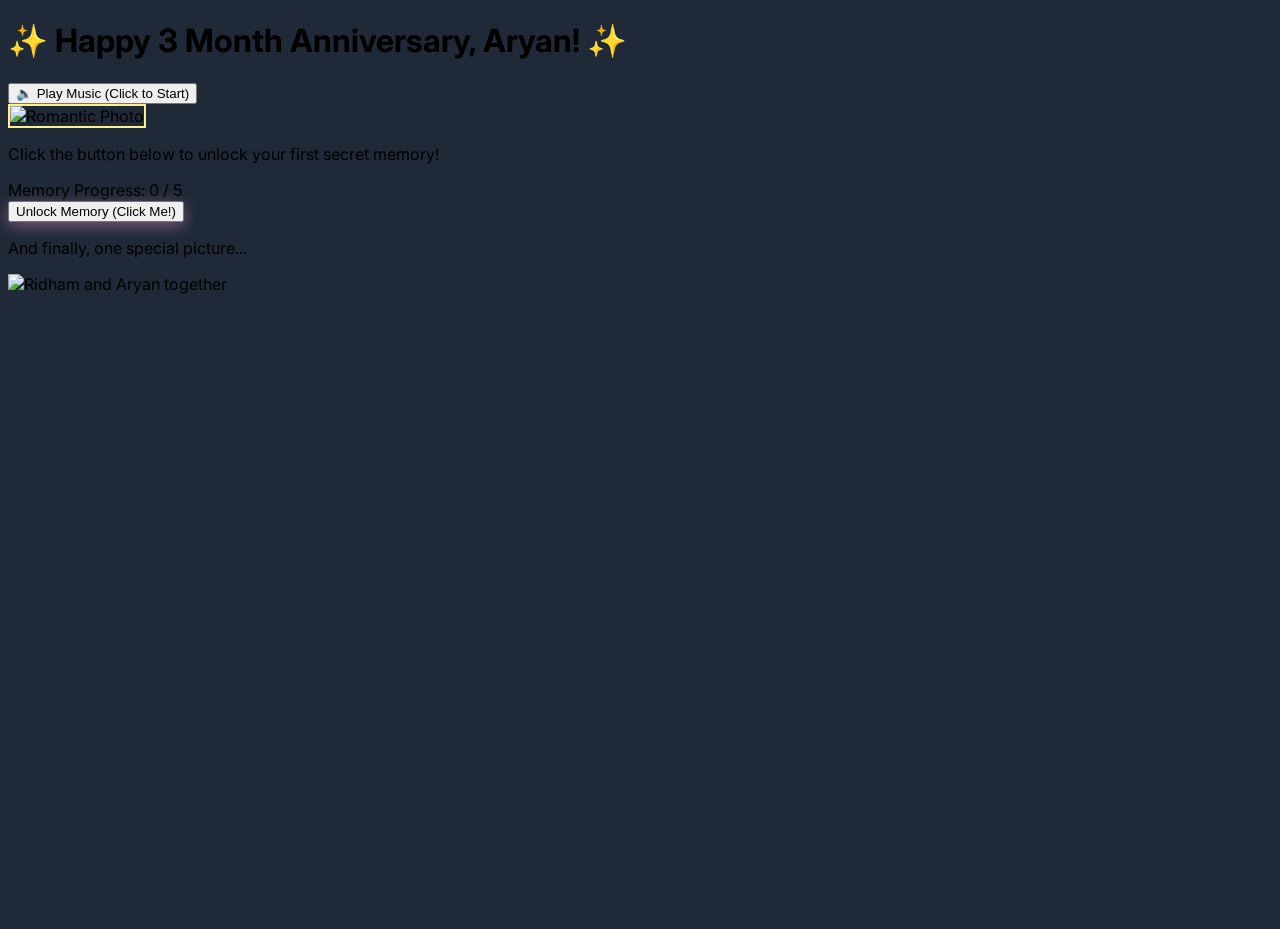
==== index.html @ 2f27d593 "index.html" ====
<!DOCTYPE html>
<html lang="en">
<head>
    <meta charset="UTF-8">
    <meta name="viewport" content="width=device-width, initial-scale=1.0">
    <title>3 Months with Aryan & Ridham ❤️</title>
    <!-- Load Tailwind CSS -->
    <script src="https://cdn.tailwindcss.com"></script>
    <style>
        /* Configure Tailwind to use the Inter font */
        @import url('https://fonts.googleapis.com/css2?family=Inter:wght@400;700&display=swap');
        
        :root {
            --primary-color: #f9a8d4; /* Pink 400 */
            --secondary-color: #fef08a; /* Yellow 200 */
            --bg-color: #1f2937; /* Gray 800 */
        }

        body {
            font-family: 'Inter', sans-serif;
            background-color: var(--bg-color);
            min-height: 100vh;
        }

        /* Custom Heart/Confetti Animation */
        .heart-particle {
            position: absolute;
            font-size: 20px;
            animation: fall linear forwards;
            pointer-events: none;
            user-select: none;
            transform: scale(0);
        }

        @keyframes fall {
            0% {
                transform: translateY(0) rotate(0deg) scale(0.5);
                opacity: 1;
            }
            100% {
                transform: translateY(100vh) rotate(360deg) scale(1.5);
                opacity: 0;
            }
        }

        /* Custom styling for the primary button */
        .anniversary-button {
            transition: all 0.3s ease;
            box-shadow: 0 4px 15px rgba(249, 168, 212, 0.4);
        }

        .anniversary-button:hover {
            transform: translateY(-2px) scale(1.02);
            box-shadow: 0 6px 20px rgba(249, 168, 212, 0.6);
        }
        
        .anniversary-button:disabled {
            opacity: 0.6;
            cursor: not-allowed;
            transform: none;
            box-shadow: none;
        }
    </style>
</head>
<body class="flex items-center justify-center p-4">

    <!-- Background Audio Element (Starts muted to comply with autoplay rules) -->
    <audio id="bg-music" loop autoplay muted>
        <!-- NOTE: The URL below is a royalty-free placeholder. 
             You MUST replace it with a non-copyrighted version of "For a Reason" 
             or another track you have rights to use! -->
        <source id="music-source" src="https://s3-us-west-2.amazonaws.com/s.cdpn.io/191814/elvispresleyfallinginlove).mp3" type="audio/mp3">
        Your browser does not support the audio element.
    </audio>

    <!-- Main Container Card -->
    <div id="card" class="bg-gray-900 border-4 border-pink-400 p-6 sm:p-10 rounded-3xl w-full max-w-lg text-center shadow-2xl transition-all duration-500">
        
        <h1 id="main-title" class="text-3xl sm:text-4xl font-extrabold text-white mb-6">
            ✨ Happy 3 Month Anniversary, Aryan! ✨
        </h1>

        <!-- Music Control -->
        <div class="mb-6">
             <button 
                id="music-toggle-button"
                class="px-4 py-2 bg-pink-600 hover:bg-pink-700 text-white font-semibold rounded-full text-sm focus:outline-none focus:ring-4 focus:ring-pink-500 focus:ring-opacity-50 transition-all">
                🔈 Play Music (Click to Start)
            </button>
        </div>

        <!-- Memory Display Area -->
        <div id="memory-display" class="bg-gray-800 p-4 sm:p-6 rounded-xl border border-pink-500 mb-8 min-h-[120px] flex flex-col items-center justify-center">
            <!-- This element is now used for images instead of GIFs -->
            <img id="memory-gif" src="" alt="Romantic Photo" class="hidden rounded-lg mb-4 max-w-full h-auto" style="max-height: 150px; object-fit: cover; border: 2px solid var(--secondary-color);" 
                onerror="this.onerror=null;this.src='https://placehold.co/400x150/1f2937/fef08a?text=Loading+Image...';" >
            <p id="current-memory" class="text-lg sm:text-xl text-yellow-200 font-semibold italic transition-opacity duration-500 opacity-100">
                Click the button below to unlock your first secret memory!
            </p>
        </div>
        
        <!-- Progress Counter -->
        <div id="progress-container" class="mb-6 text-pink-300 font-medium text-sm sm:text-base transition-opacity duration-300">
            Memory Progress: <span id="memory-counter" class="text-white font-bold">0</span> / <span id="total-memories"></span>
        </div>

        <!-- Interactive Button -->
        <button 
            id="reveal-button"
            class="anniversary-button w-full px-6 py-3 bg-pink-500 hover:bg-pink-600 text-white font-bold rounded-full text-lg focus:outline-none focus:ring-4 focus:ring-pink-500 focus:ring-opacity-50"
            onclick="revealNextMemory()">
            Unlock Memory (Click Me!)
        </button>

        <!-- Final Message Area -->
        <div id="final-message-container" class="mt-8 p-4 bg-yellow-200/20 rounded-lg hidden">
            <p class="text-xl sm:text-2xl font-bold text-yellow-100 mb-4">
                And finally, one special picture...
            </p>
            <div class="flex flex-col items-center">
                 <!-- Image Placeholder using the uploaded file -->
                <img id="final-image" 
                     src="uploaded:image_bd836a.jpg-75cefe48-2673-4e28-b293-e01fda56e57e" 
                     alt="Ridham and Aryan together" 
                     class="rounded-xl shadow-lg w-full max-w-xs h-auto object-cover border-4 border-yellow-500 mb-4" 
                     onerror="this.onerror=null;this.src='https://placehold.co/300x200/5c6b73/ffffff?text=Our+Special+Photo';">

                <p id="final-message" class="text-white text-base sm:text-lg">
                </p>
            </div>
        </div>
    </div>

    <script>
        // --- CONFIGURATION ---
        const finalImageContentId = "uploaded:image_bd836a.jpg-75cefe48-2673-4e28-b293-e01fda56e57e";
        
        const memories = [
            "Remember that first time we talked for hours? I knew right then you were special.",
            "I love how you can always make me laugh, even on my worst days. You're my favorite comedian!",
            "Thank you for being the most supportive and caring person. My life is so much better with you in it.",
            "You are smart, kind, and you have the cutest smile. You make every day feel like a dream.",
            "I've loved every moment of these past three months. Here's to many, many more, my love! ❤️"
        ];
        
        // --- Placeholder Images (REPLACE THESE with your actual image URLs!) ---
        const memoryImages = [
            // Example: replace with "https://yourimagehost.com/photo1.jpg"
            "https://raw.githubusercontent.com/ridhamswami/message/main/assets/IMG-20251005-WA0176.jpg", 
            "https://raw.githubusercontent.com/ridhamswami/message/main/assets/IMG-20251005-WA0177.jpg",
            "https://raw.githubusercontent.com/ridhamswami/message/main/assets/IMG-20251005-WA0180.jpg",
            "https://raw.githubusercontent.com/ridhamswami/message/main/assets/IMG-20251005-WA0181.jpg",
            "https://raw.githubusercontent.com/ridhamswami/message/main/assets/VID-20251005-WA0018.mp4"
        ];
        
        let clickCount = 0;

        // --- DOM Elements ---
        const memoryCounter = document.getElementById('memory-counter');
        const totalMemories = document.getElementById('total-memories');
        const currentMemory = document.getElementById('current-memory');
        const revealButton = document.getElementById('reveal-button');
        const finalMessageContainer = document.getElementById('final-message-container');
        const finalMessage = document.getElementById('final-message');
        const card = document.getElementById('card');
        const memoryGif = document.getElementById('memory-gif'); // Retaining ID for continuity, but now holds an image
        const finalImageElement = document.getElementById('final-image');
        const bgMusic = document.getElementById('bg-music');
        const musicToggleButton = document.getElementById('music-toggle-button');
        
        // Initialize
        totalMemories.textContent = memories.length;

        // --- MUSIC CONTROL ---

        // Function to handle the music toggle (satisfies browser policy)
        function toggleMusic() {
            if (bgMusic.muted) {
                // If muted, attempt to unmute and play
                bgMusic.muted = false;
                bgMusic.play().then(() => {
                    musicToggleButton.textContent = '🔊 Music Playing (Click to Mute)';
                    musicToggleButton.classList.remove('bg-pink-600');
                    musicToggleButton.classList.add('bg-green-600');
                }).catch(error => {
                    console.error("Autoplay/Play was prevented:", error);
                    // If it still fails, mute it back and notify the user
                    bgMusic.muted = true;
                    musicToggleButton.textContent = '🚫 Music Blocked (Try another browser)';
                    musicToggleButton.classList.remove('bg-pink-600');
                    musicToggleButton.classList.add('bg-red-600');
                });
            } else {
                // If playing, mute it
                bgMusic.muted = true;
                musicToggleButton.textContent = '🔈 Play Music (Click to Start)';
                musicToggleButton.classList.remove('bg-green-600');
                musicToggleButton.classList.add('bg-pink-600');
            }
        }

        // Attach the music toggle to the button
        musicToggleButton.addEventListener('click', toggleMusic);

        // --- PARTY POPPERS/CONFETTI EFFECT ---

        function confettiShower() {
            const colors = ['#f9a8d4', '#fef08a', '#ffffff', '#ef4444']; // Pink, Yellow, White, Red
            const shapes = ['❤️', '🎉', '✨', '💖']; // Hearts, Poppers, Sparkles
            const body = document.body;
            const numParticles = 40;

            for (let i = 0; i < numParticles; i++) {
                const particle = document.createElement('div');
                particle.className = 'heart-particle'; // Using existing class for animation
                
                // Randomly select shape and color
                const content = shapes[Math.floor(Math.random() * shapes.length)];
                const color = colors[Math.floor(Math.random() * colors.length)];

                particle.innerHTML = content; 
                particle.style.color = color;
                particle.style.fontSize = `${Math.random() * 10 + 15}px`; // Vary size

                const x = Math.random() * 100; 
                const duration = Math.random() * 2 + 3; 
                const delay = Math.random() * 1; 

                particle.style.left = `${x}vw`;
                particle.style.animationDuration = `${duration}s`;
                particle.style.animationDelay = `${delay}s`;
                
                body.appendChild(particle);

                setTimeout(() => {
                    particle.remove();
                }, (duration + delay) * 1000);
            }
        }

        // --- CORE FLOW LOGIC ---

        /**
         * Main function to handle the button click and reveal the next memory.
         */
        async function revealNextMemory() {
            // Check if we have revealed all memories and should trigger the final action
            if (clickCount >= memories.length) {
                confettiShower(); // Final click action for confetti
                return;
            }

            // 1. Disable button during transition
            revealButton.disabled = true;
            revealButton.textContent = 'Unlocking Memory...';
            
            const memoryText = memories[clickCount];

            // 2. Display the current memory and Image instantly
            currentMemory.textContent = memoryText;
            memoryCounter.textContent = clickCount + 1;
            
            // Show Image (uses the new memoryImages array)
            memoryGif.src = memoryImages[clickCount];
            memoryGif.classList.remove('hidden');
            
            // Trigger the Party Poppers/Confetti effect
            confettiShower();
            
            // 3. Wait a moment for visual effect 
            await new Promise(resolve => setTimeout(resolve, 500));

            clickCount++;

            // 4. Re-enable button and update state for the next step
            if (clickCount < memories.length) {
                // Not finished yet - set up for the next click
                revealButton.textContent = `Unlock Next Memory ${clickCount + 1} / ${memories.length}`;
                revealButton.disabled = false;
            } else {
                // FINAL STEP
                
                // Update the card appearance for the grand finale
                card.classList.remove('border-pink-400');
                card.classList.add('border-yellow-200');
                card.classList.add('animate-pulse'); 

                // Display the final message
                finalMessage.textContent = "Happy 3 months, my wonderful Aryan. I've enjoyed every moment, and I can't wait for what's next! Love you always. - Ridham";
                finalMessageContainer.classList.remove('hidden');
                memoryGif.classList.add('hidden'); // Hide the last memory image
                finalImageElement.classList.remove('hidden'); // Ensure final image is shown
                
                // Final button state
                revealButton.textContent = "Now, I just need a big hug! 🤗";
                revealButton.onclick = confettiShower; // The final click triggers one last confetti burst
                revealButton.classList.remove('bg-pink-500');
                revealButton.classList.add('bg-yellow-500');
                revealButton.disabled = false; 
                
                // Also trigger the confetti shower for the grand reveal
                confettiShower();
            }
        }
    </script>

</body>
</html>
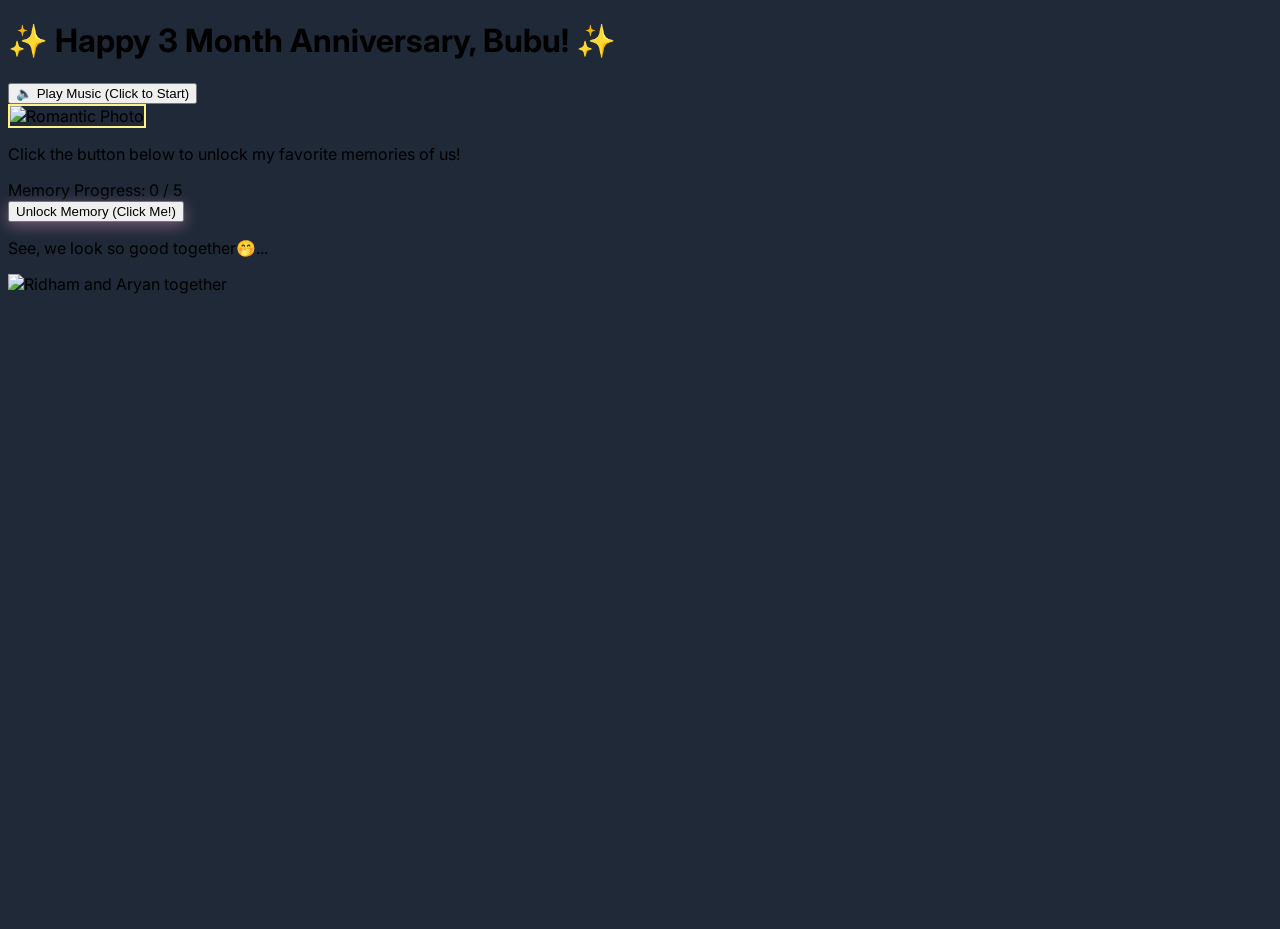
==== commit 5809c6a2: "index.html" ====
--- a/index.html
+++ b/index.html
@@ -3,7 +3,7 @@
 <head>
     <meta charset="UTF-8">
     <meta name="viewport" content="width=device-width, initial-scale=1.0">
-    <title>3 Months with Aryan & Ridham ❤️</title>
+    <title>For Aloo ❤️</title>
     <!-- Load Tailwind CSS -->
     <script src="https://cdn.tailwindcss.com"></script>
     <style>
@@ -77,7 +77,7 @@
     <div id="card" class="bg-gray-900 border-4 border-pink-400 p-6 sm:p-10 rounded-3xl w-full max-w-lg text-center shadow-2xl transition-all duration-500">
         
         <h1 id="main-title" class="text-3xl sm:text-4xl font-extrabold text-white mb-6">
-            ✨ Happy 3 Month Anniversary, Aryan! ✨
+            ✨ Happy 3 Month Anniversary, Bubu! ✨
         </h1>
 
         <!-- Music Control -->
@@ -95,7 +95,7 @@
             <img id="memory-gif" src="" alt="Romantic Photo" class="hidden rounded-lg mb-4 max-w-full h-auto" style="max-height: 150px; object-fit: cover; border: 2px solid var(--secondary-color);" 
                 onerror="this.onerror=null;this.src='https://placehold.co/400x150/1f2937/fef08a?text=Loading+Image...';" >
             <p id="current-memory" class="text-lg sm:text-xl text-yellow-200 font-semibold italic transition-opacity duration-500 opacity-100">
-                Click the button below to unlock your first secret memory!
+                Click the button below to unlock my favorite memories of us!
             </p>
         </div>
         
@@ -115,12 +115,12 @@
         <!-- Final Message Area -->
         <div id="final-message-container" class="mt-8 p-4 bg-yellow-200/20 rounded-lg hidden">
             <p class="text-xl sm:text-2xl font-bold text-yellow-100 mb-4">
-                And finally, one special picture...
+                See, we look so good together🤭...
             </p>
             <div class="flex flex-col items-center">
-                 <!-- Image Placeholder using the uploaded file -->
-                <img id="final-image" 
-                     src="uploaded:image_bd836a.jpg-75cefe48-2673-4e28-b293-e01fda56e57e" 
+                 <!-- Image Placeholder using the specific final image URL -->
+                 <img id="final-image" 
+                     src="https://raw.githubusercontent.com/ridhamswami/message/main/assets/IMG-20251005-WA0179.jpg" 
                      alt="Ridham and Aryan together" 
                      class="rounded-xl shadow-lg w-full max-w-xs h-auto object-cover border-4 border-yellow-500 mb-4" 
                      onerror="this.onerror=null;this.src='https://placehold.co/300x200/5c6b73/ffffff?text=Our+Special+Photo';">
@@ -133,24 +133,24 @@
 
     <script>
         // --- CONFIGURATION ---
-        const finalImageContentId = "uploaded:image_bd836a.jpg-75cefe48-2673-4e28-b293-e01fda56e57e";
+        // Final image URL configuration (Updated to the raw GitHub link)
+        const finalImageContentId = "https://raw.githubusercontent.com/ridhamswami/message/main/assets/IMG-20251005-WA0179.jpg"; 
         
         const memories = [
-            "Remember that first time we talked for hours? I knew right then you were special.",
-            "I love how you can always make me laugh, even on my worst days. You're my favorite comedian!",
-            "Thank you for being the most supportive and caring person. My life is so much better with you in it.",
-            "You are smart, kind, and you have the cutest smile. You make every day feel like a dream.",
-            "I've loved every moment of these past three months. Here's to many, many more, my love! ❤️"
+            "Remember that first time you said I love you, it was lubbbuuuuuuu, that Lubbuuuu means everything to me ❤️",
+            "This song always reminds me of that first shower we had together, haha the most fun and romantic one. Stay same always Aloo.",
+            "The first sex we had, the way you looked into my eyes, I knew right then you were that special guy I wanna experience everything ahead in life. I miss those cuddles baby.",
+            "When you brought me your fav jersey, I could feel the affection in your words and that little dream of yours is now one of my most cherished memories",
+            "Last but not the least, when Yuvika called me Mummaaaa, and you were like Mumma nhi hai beta vo Mami hai. The BEST feeling ever. and Here's to many, many more, my love! ❤️"
         ];
         
         // --- Placeholder Images (REPLACE THESE with your actual image URLs!) ---
         const memoryImages = [
-            // Example: replace with "https://yourimagehost.com/photo1.jpg"
             "https://raw.githubusercontent.com/ridhamswami/message/main/assets/IMG-20251005-WA0176.jpg", 
             "https://raw.githubusercontent.com/ridhamswami/message/main/assets/IMG-20251005-WA0177.jpg",
             "https://raw.githubusercontent.com/ridhamswami/message/main/assets/IMG-20251005-WA0180.jpg",
             "https://raw.githubusercontent.com/ridhamswami/message/main/assets/IMG-20251005-WA0181.jpg",
-            "https://raw.githubusercontent.com/ridhamswami/message/main/assets/VID-20251005-WA0018.mp4"
+            "https://raw.githubusercontent.com/ridhamswami/message/main/assets/IMG-20251005-WA0179.jpg"
         ];
         
         let clickCount = 0;
@@ -285,14 +285,18 @@
                 card.classList.add('border-yellow-200');
                 card.classList.add('animate-pulse'); 
 
+                // Set the final image source and ensure it's visible
+                finalImageElement.src = finalImageContentId;
+                finalImageElement.classList.remove('hidden');
+
                 // Display the final message
-                finalMessage.textContent = "Happy 3 months, my wonderful Aryan. I've enjoyed every moment, and I can't wait for what's next! Love you always. - Ridham";
+                finalMessage.textContent = "Happy 3 months, Love💖. I just loveee every moment when you're with me, and I am sorry for all my mistakes but genuinely, Love you cutie <3 - Ridham";
                 finalMessageContainer.classList.remove('hidden');
                 memoryGif.classList.add('hidden'); // Hide the last memory image
-                finalImageElement.classList.remove('hidden'); // Ensure final image is shown
+                
                 
                 // Final button state
-                revealButton.textContent = "Now, I just need a big hug! 🤗";
+                revealButton.textContent = "I just need a veryyy tighttt hug now! 🤗";
                 revealButton.onclick = confettiShower; // The final click triggers one last confetti burst
                 revealButton.classList.remove('bg-pink-500');
                 revealButton.classList.add('bg-yellow-500');
@@ -307,4 +311,3 @@
 </body>
 </html>
 
-
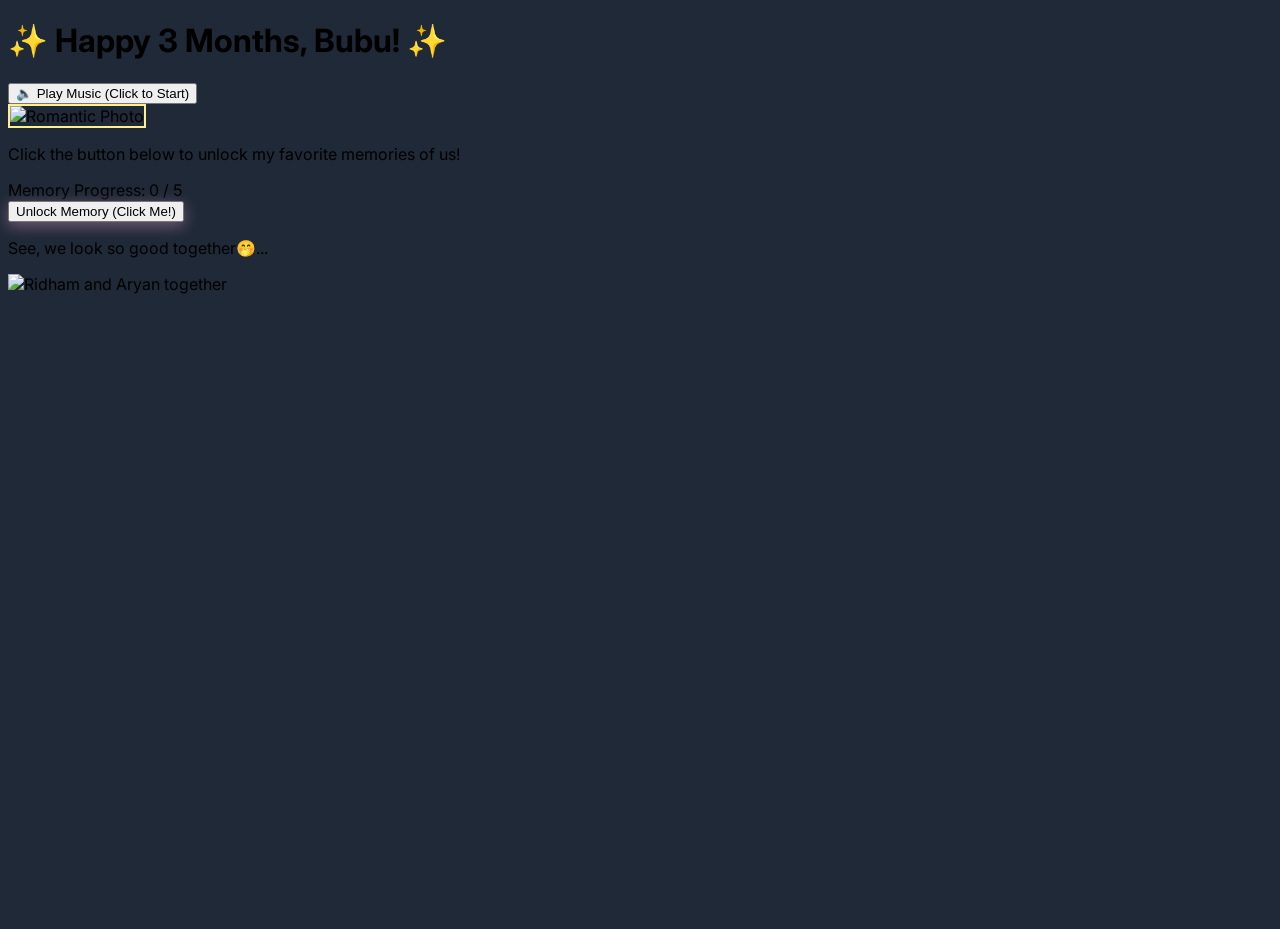
==== commit c72002b9: "index.html" ====
--- a/index.html
+++ b/index.html
@@ -77,7 +77,7 @@
     <div id="card" class="bg-gray-900 border-4 border-pink-400 p-6 sm:p-10 rounded-3xl w-full max-w-lg text-center shadow-2xl transition-all duration-500">
         
         <h1 id="main-title" class="text-3xl sm:text-4xl font-extrabold text-white mb-6">
-            ✨ Happy 3 Month Anniversary, Bubu! ✨
+            ✨ Happy 3 Months, Bubu! ✨
         </h1>
 
         <!-- Music Control -->
@@ -311,3 +311,4 @@
 </body>
 </html>
 
+
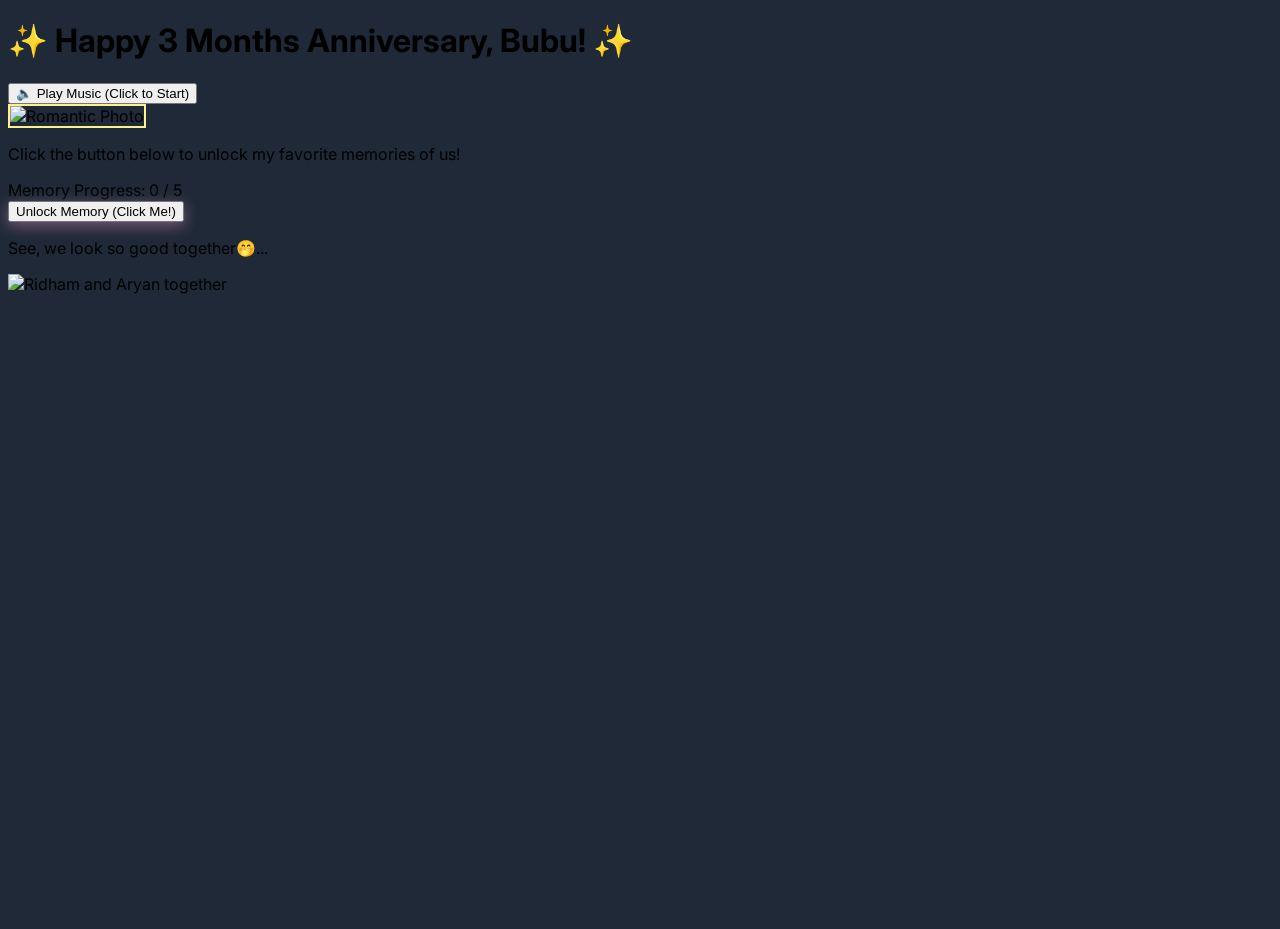
==== commit 98b6a746: "index.html" ====
--- a/index.html
+++ b/index.html
@@ -77,7 +77,7 @@
     <div id="card" class="bg-gray-900 border-4 border-pink-400 p-6 sm:p-10 rounded-3xl w-full max-w-lg text-center shadow-2xl transition-all duration-500">
         
         <h1 id="main-title" class="text-3xl sm:text-4xl font-extrabold text-white mb-6">
-            ✨ Happy 3 Months, Bubu! ✨
+            ✨ Happy 3 Months Anniversary, Bubu! ✨
         </h1>
 
         <!-- Music Control -->
@@ -290,7 +290,7 @@
                 finalImageElement.classList.remove('hidden');
 
                 // Display the final message
-                finalMessage.textContent = "Happy 3 months, Love💖. I just loveee every moment when you're with me, and I am sorry for all my mistakes but genuinely, Love you cutie <3 - Ridham";
+                finalMessage.textContent = "Happy 3 months, Love💖. I just loveee every moment when you're with me, and I am sorry for all my mistakes, Love you cutie <3 - Ridham";
                 finalMessageContainer.classList.remove('hidden');
                 memoryGif.classList.add('hidden'); // Hide the last memory image
                 
@@ -312,3 +312,4 @@
 </html>
 
 
+
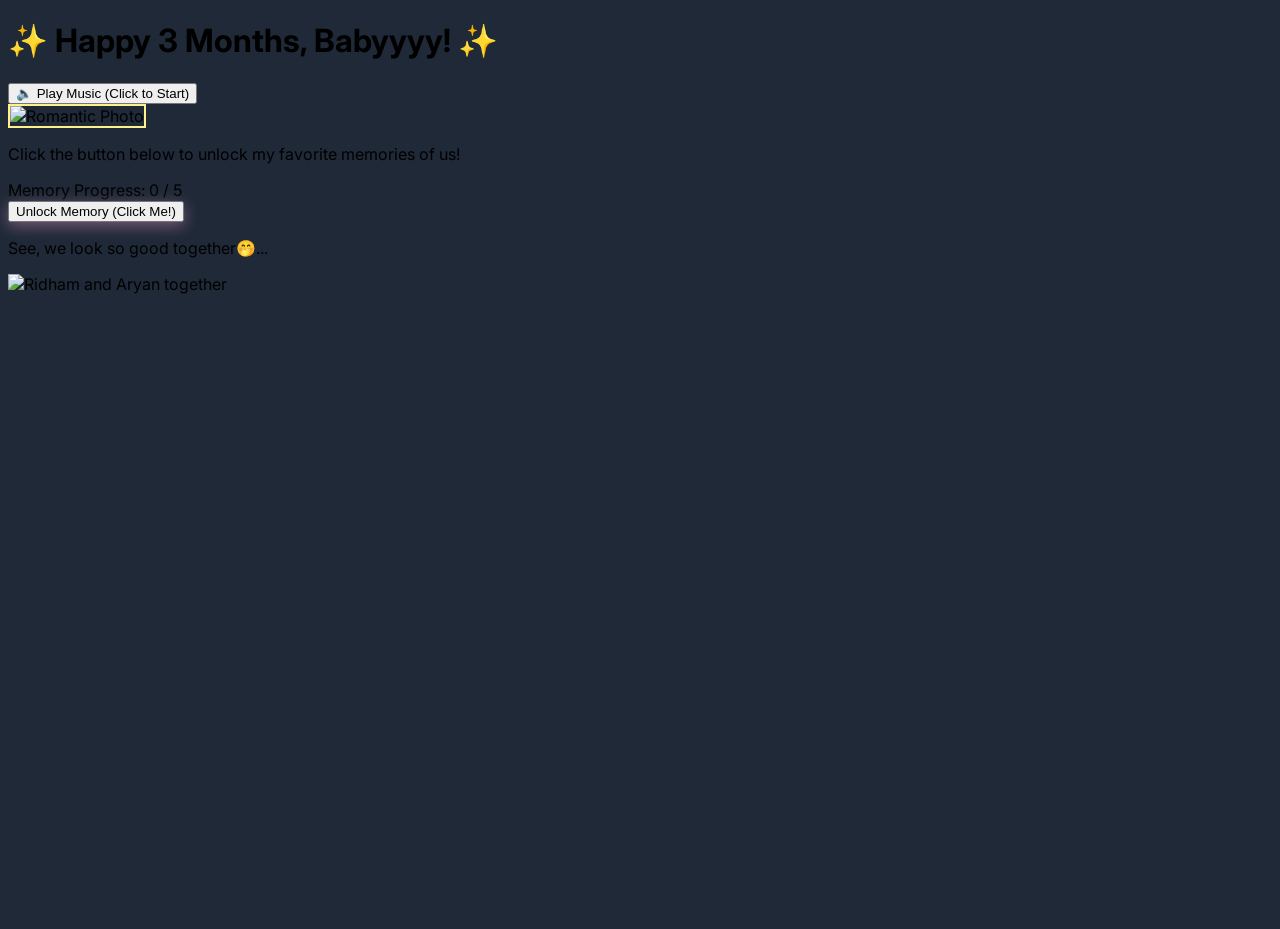
==== commit 570a0cd1: "index.html" ====
--- a/index.html
+++ b/index.html
@@ -77,7 +77,7 @@
     <div id="card" class="bg-gray-900 border-4 border-pink-400 p-6 sm:p-10 rounded-3xl w-full max-w-lg text-center shadow-2xl transition-all duration-500">
         
         <h1 id="main-title" class="text-3xl sm:text-4xl font-extrabold text-white mb-6">
-            ✨ Happy 3 Months Anniversary, Bubu! ✨
+            ✨ Happy 3 Months, Babyyyy! ✨
         </h1>
 
         <!-- Music Control -->
@@ -138,8 +138,8 @@
         
         const memories = [
             "Remember that first time you said I love you, it was lubbbuuuuuuu, that Lubbuuuu means everything to me ❤️",
-            "This song always reminds me of that first shower we had together, haha the most fun and romantic one. Stay same always Aloo.",
-            "The first sex we had, the way you looked into my eyes, I knew right then you were that special guy I wanna experience everything ahead in life. I miss those cuddles baby.",
+            "This song always reminds me of that first shower we had together, haha the most fun and romantic one. Stay same always Bubu.",
+            "The first sex we had, the way you looked into my eyes, I knew right then you were that special guy I wanna experience everything ahead in life. I miss those cuddles Aloo.",
             "When you brought me your fav jersey, I could feel the affection in your words and that little dream of yours is now one of my most cherished memories",
             "Last but not the least, when Yuvika called me Mummaaaa, and you were like Mumma nhi hai beta vo Mami hai. The BEST feeling ever. and Here's to many, many more, my love! ❤️"
         ];
@@ -313,3 +313,4 @@
 
 
 
+
